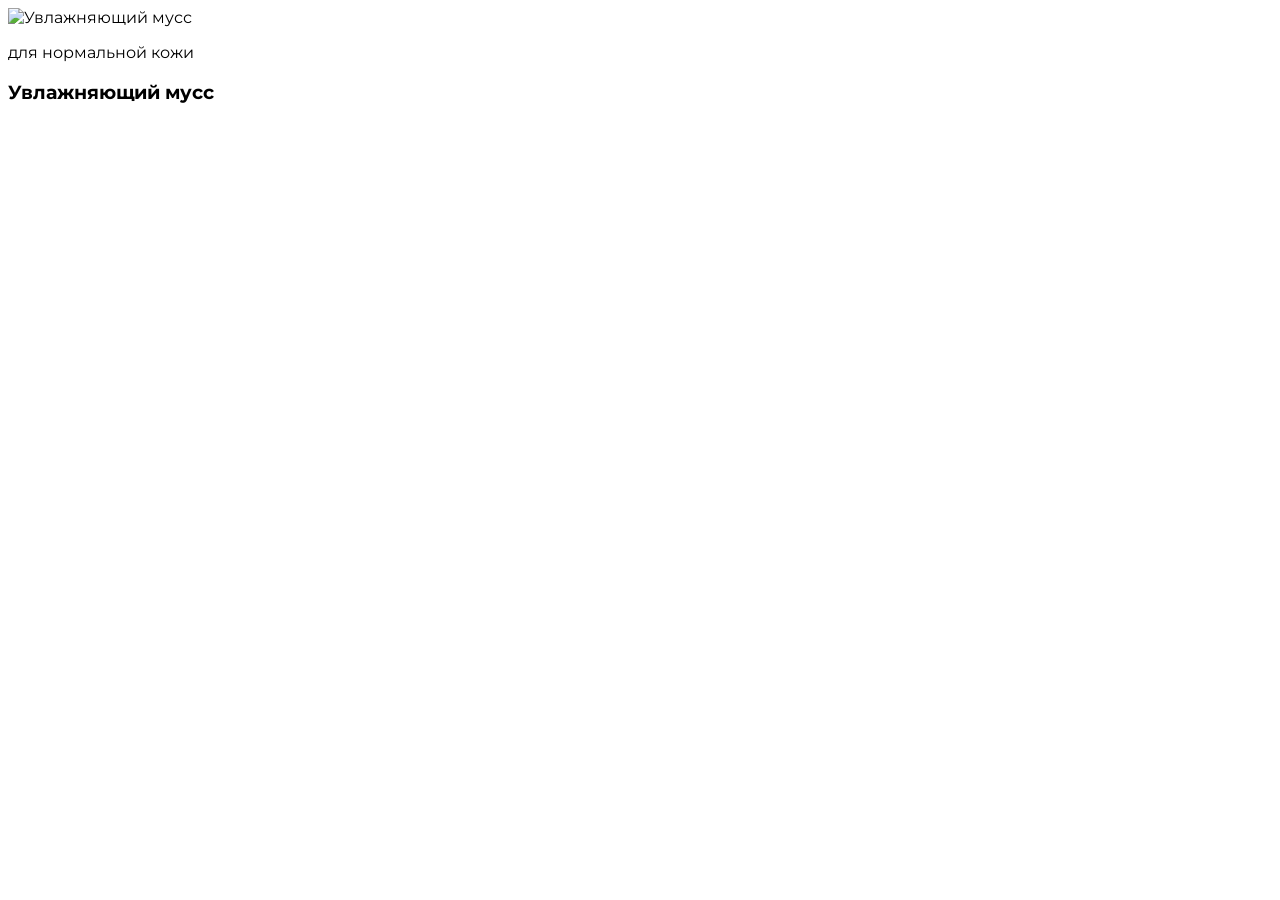
==== redme/index.html @ 29672188 "=Добавил карточку продукта" ====
<!DOCTYPE html>
<html lang="en">
<head>
  <link rel="preconnect" href="https://fonts.googleapis.com">
<link rel="preconnect" href="https://fonts.gstatic.com" crossorigin>
<link href="https://fonts.googleapis.com/css2?family=Montserrat:ital,wght@0,100..900;1,100..900&display=swap" rel="stylesheet">
  <meta charset="UTF-8">
  <meta name="viewport" content="width=device-width, initial-scale=1.0">
  <title>Document</title>
</head>
  <body style="font-family: Montserrat;">
<div>
<img src="/images/moisturizing-mousse.png" alt="Увлажняющий мусс" width="290" height="245">
 <p>для нормальной кожи</p>
 <h3>Увлажняющий мусс</h3>
</body>
</html>
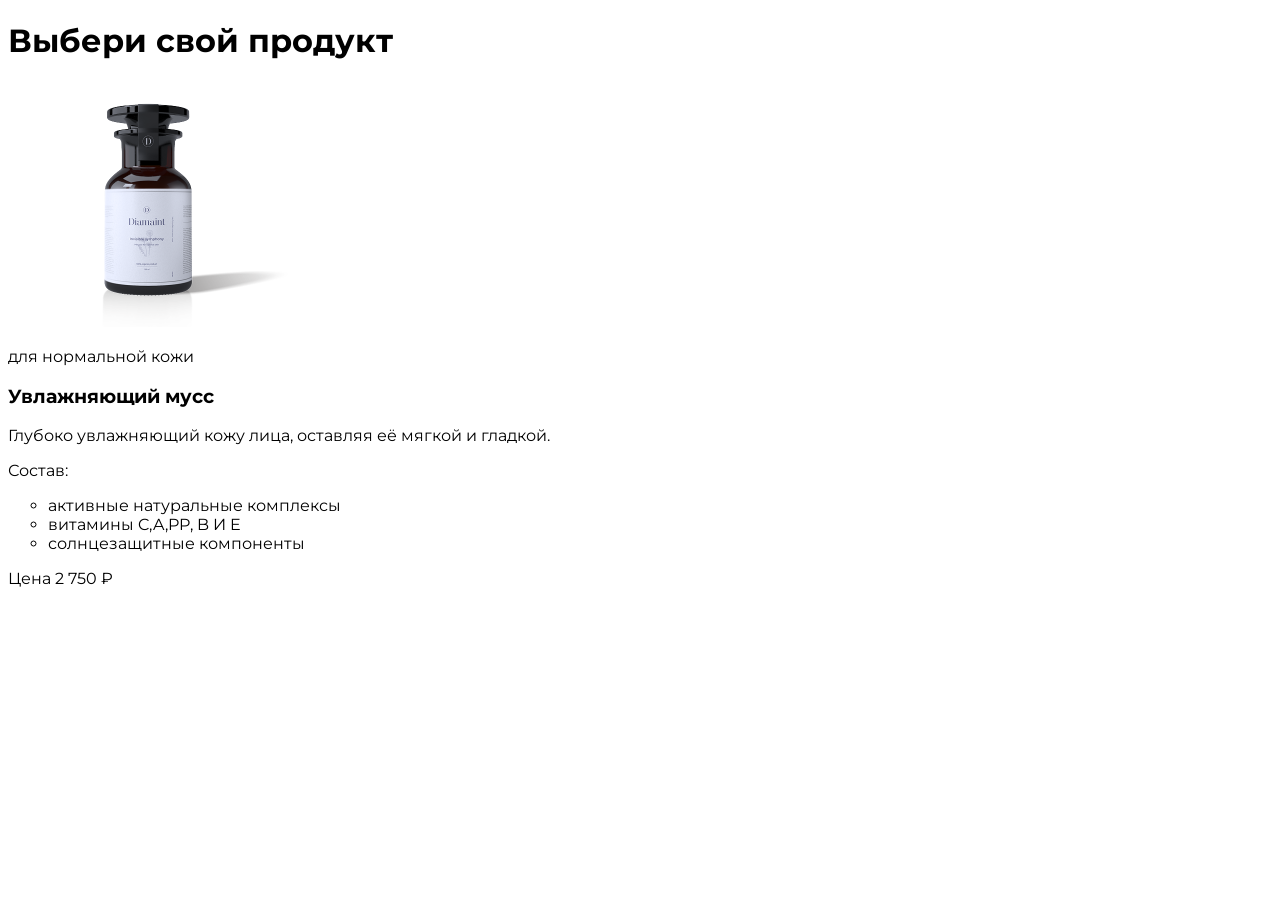
==== commit d930ceef: "update readme file" ====
--- a/redme/index.html
+++ b/redme/index.html
@@ -9,9 +9,22 @@
   <title>Document</title>
 </head>
   <body style="font-family: Montserrat;">
-<div>
-<img src="/images/moisturizing-mousse.png" alt="Увлажняющий мусс" width="290" height="245">
- <p>для нормальной кожи</p>
- <h3>Увлажняющий мусс</h3>
+    <h1> Выбери свой продукт </h1>
+     <div>
+  <img src="images/moisturizing-mousse.png" alt="Увлажняющий мусс" width="290" height="245">
+   <p>для нормальной кожи</p>
+   <h3>Увлажняющий мусс</h3>
+   <p>Глубоко увлажняющий кожу лица, оставляя её мягкой и гладкой.</p>
+   <span>Состав:</span>
+ <ul>
+   <li type="circle">активные натуральные комплексы</li>
+   <li type="circle">витамины C,A,PP, B И E</li>
+   <li type="circle">солнцезащитные компоненты</li>
+ </ul>
+  <div>
+    <span>Цена</span>
+    <span>2 750 &#8381</span>
+   </div> 
+  </div>
 </body>
-</html>
+</html>
